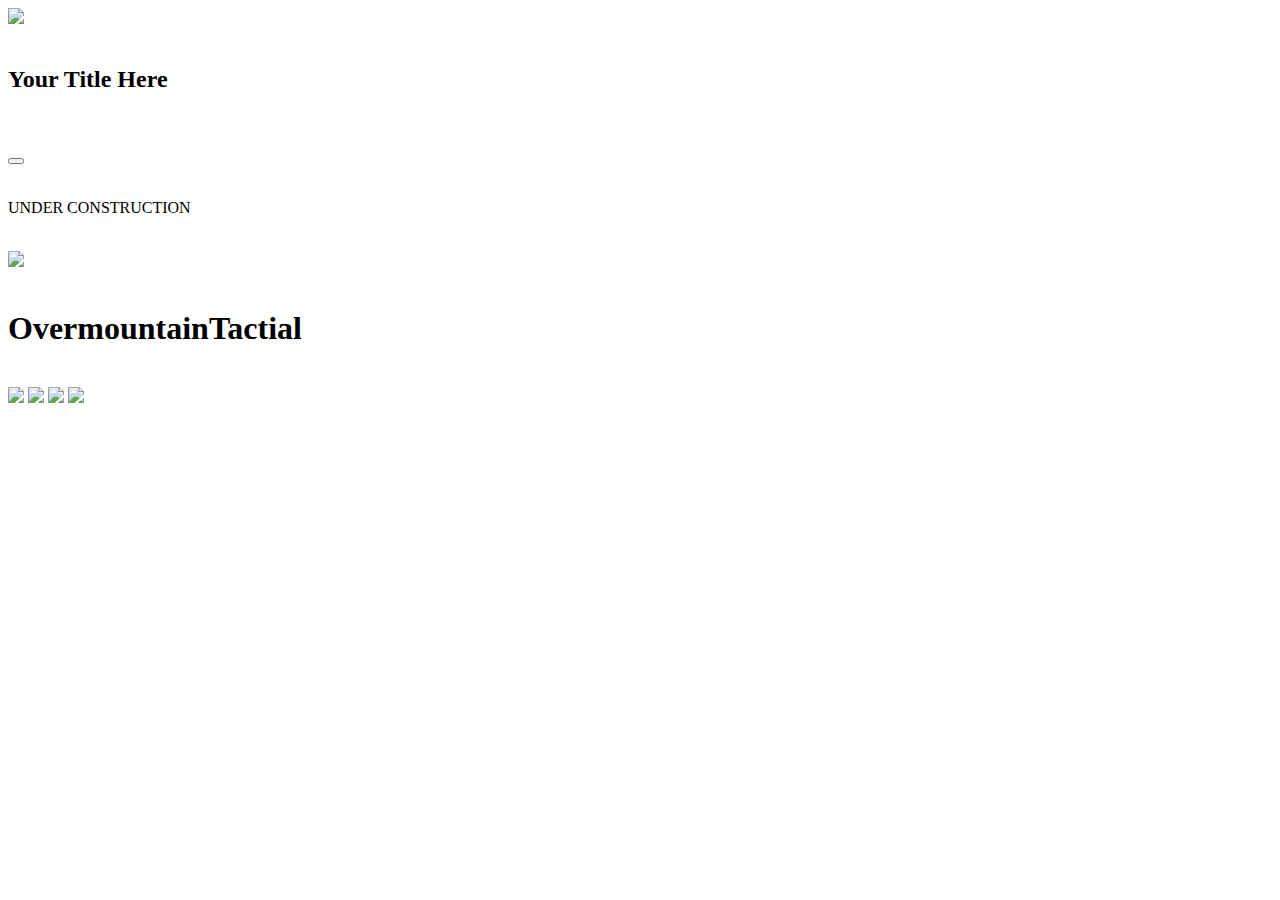
==== Overmountain Tactical/index.html @ b51eeb75 "2nd Draft" ====
<html xmlns="http://www.w3.org/1999/xhtml" lang="en">

<head>
	<meta http-equiv="Content-Type" content="text/html; charset=utf-8" />
	<meta name="description" content="HTTrack is an easy-to-use website mirror utility. It allows you to download a World Wide website from the Internet to a local directory,building recursively all structures, getting html, images, and other files from the server to your computer. Links are rebuiltrelatively so that you can freely browse to the local site (works with any browser). You can mirror several sites together so that you can jump from one toanother. You can, also, update an existing mirror site, or resume an interrupted download. The robot is fully configurable, with an integrated help" />
	<meta name="keywords" content="httrack, HTTRACK, HTTrack, winhttrack, WINHTTRACK, WinHTTrack, offline browser, web mirror utility, aspirateur web, surf offline, web capture, www mirror utility, browse offline, local  site builder, website mirroring, aspirateur www, internet grabber, capture de site web, internet tool, hors connexion, unix, dos, windows 95, windows 98, solaris, ibm580, AIX 4.0, HTS, HTGet, web aspirator, web aspirateur, libre, GPL, GNU, free software" />
	<title>Local index - HTTrack Website Copier</title>
  <!-- Mirror and index made by HTTrack Website Copier/3.48-22 [XR&CO'2014] -->
	<style type="text/css">
	<!--

body {
	margin: 0;  padding: 0;  margin-bottom: 15px;  margin-top: 8px;
	background: #77b;
}
body, td {
	font: 14px "Trebuchet MS", Verdana, Arial, Helvetica, sans-serif;
	}

#subTitle {
	background: #000;  color: #fff;  padding: 4px;  font-weight: bold; 
	}

#siteNavigation a, #siteNavigation .current {
	font-weight: bold;  color: #448;
	}
#siteNavigation a:link    { text-decoration: none; }
#siteNavigation a:visited { text-decoration: none; }

#siteNavigation .current { background-color: #ccd; }

#siteNavigation a:hover   { text-decoration: none;  background-color: #fff;  color: #000; }
#siteNavigation a:active  { text-decoration: none;  background-color: #ccc; }


a:link    { text-decoration: underline;  color: #00f; }
a:visited { text-decoration: underline;  color: #000; }
a:hover   { text-decoration: underline;  color: #c00; }
a:active  { text-decoration: underline; }

#pageContent {
	clear: both;
	border-bottom: 6px solid #000;
	padding: 10px;  padding-top: 20px;
	line-height: 1.65em;
	background-image: url(backblue.gif);
	background-repeat: no-repeat;
	background-position: top right;
	}

#pageContent, #siteNavigation {
	background-color: #ccd;
	}


.imgLeft  { float: left;   margin-right: 10px;  margin-bottom: 10px; }
.imgRight { float: right;  margin-left: 10px;   margin-bottom: 10px; }

hr { height: 1px;  color: #000;  background-color: #000;  margin-bottom: 15px; }

h1 { margin: 0;  font-weight: bold;  font-size: 2em; }
h2 { margin: 0;  font-weight: bold;  font-size: 1.6em; }
h3 { margin: 0;  font-weight: bold;  font-size: 1.3em; }
h4 { margin: 0;  font-weight: bold;  font-size: 1.18em; }

.blak { background-color: #000; }
.hide { display: none; }
.tableWidth { min-width: 400px; }

.tblRegular       { border-collapse: collapse; }
.tblRegular td    { padding: 6px;  background-image: url(fade.gif);  border: 2px solid #99c; }
.tblHeaderColor, .tblHeaderColor td { background: #99c; }
.tblNoBorder td   { border: 0; }


// -->
</style>

</head>

<table width="76%" border="0" align="center" cellspacing="0" cellpadding="3" class="tableWidth">
	<tr>
	<td id="subTitle">HTTrack Website Copier - Open Source offline browser</td>
	</tr>
</table>
<table width="76%" border="0" align="center" cellspacing="0" cellpadding="0" class="tableWidth">
<tr class="blak">
<td>
	<table width="100%" border="0" align="center" cellspacing="1" cellpadding="0">
	<tr>
	<td colspan="6"> 
		<table width="100%" border="0" align="center" cellspacing="0" cellpadding="10">
		<tr> 
		<td id="pageContent"> 
<!-- ==================== End prologue ==================== -->

	<meta name="generator" content="HTTrack Website Copier/3.x">
	<TITLE>Local index - HTTrack</TITLE>
</HEAD>
<BODY>
<H1 ALIGN=Center>Index of locally available sites:</H1>
	<TABLE BORDER="0" WIDTH="100%" CELLSPACING="1" CELLPADDING="0">
		<TR>
			<TD BACKGROUND="fade.gif">
				&middot;
					<A HREF="www.imxprs.com/free/walksindarkness/overmountain-tactical.html">
						Overmountain Tactical
					</A>		
			</TD>
		</TR>
	</TABLE>
	<BR>
	<BR>
	<BR>
  	<H6 ALIGN="RIGHT">
	<I>Mirror and index made by HTTrack Website Copier [XR&amp;CO'2008]</I>
	</H6>
	<!-- Mirror and index made by HTTrack Website Copier/3.48-22 [XR&CO'2014] -->
	<!-- Thanks for using HTTrack Website Copier! -->
	<meta HTTP-EQUIV="Refresh" CONTENT="0; URL=www.imxprs.com/free/walksindarkness/overmountain-tactical.html">


<!-- ==================== Start epilogue ==================== -->
		</td>
		</tr>
		</table>
	</td>
	</tr>
	</table>
</td>
</tr>
</table>

<table width="76%" border="0" align="center" valign="bottom" cellspacing="0" cellpadding="0">
	<tr>
	<td id="footer"><small>&copy; 2008 Xavier Roche & other contributors - Web Design: Leto Kauler.</small></td>
	</tr>
</table>

</body>

</html>
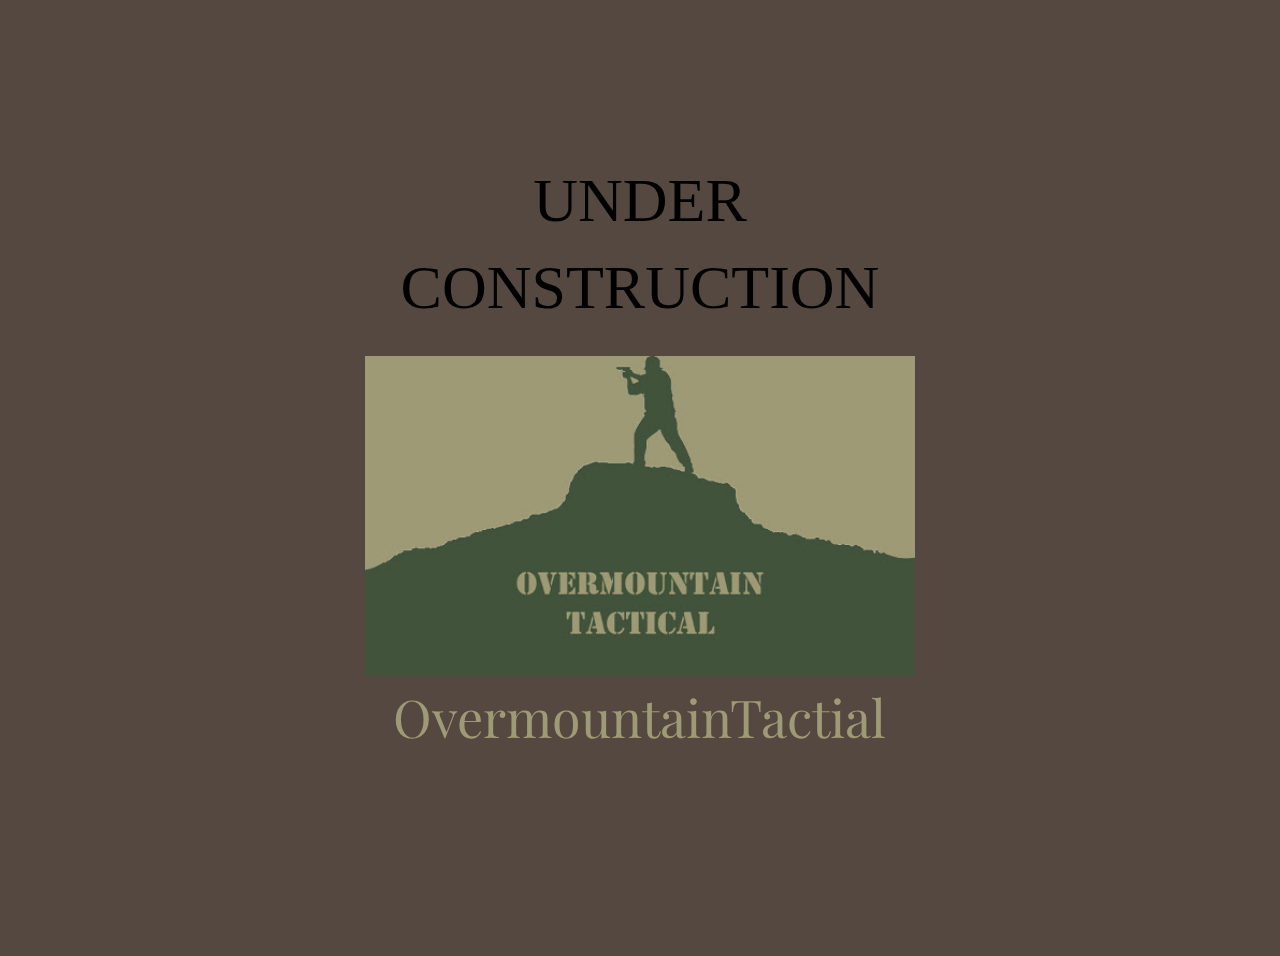
==== commit 3822e9ba: "3rd times the charm" ====
--- a/Overmountain Tactical/index.html
+++ b/Overmountain Tactical/index.html
@@ -103,7 +103,7 @@
 		<TR>
 			<TD BACKGROUND="fade.gif">
 				&middot;
-					<A HREF="www.imxprs.com/free/walksindarkness/overmountain-tactical.html">
+					<A HREF="edit.www.imcreator.com/viewer/vbid-71afe2b8-sf9ixatx.html">
 						Overmountain Tactical
 					</A>		
 			</TD>
@@ -117,7 +117,7 @@
 	</H6>
 	<!-- Mirror and index made by HTTrack Website Copier/3.48-22 [XR&CO'2014] -->
 	<!-- Thanks for using HTTrack Website Copier! -->
-	<meta HTTP-EQUIV="Refresh" CONTENT="0; URL=www.imxprs.com/free/walksindarkness/overmountain-tactical.html">
+	<meta HTTP-EQUIV="Refresh" CONTENT="0; URL=edit.www.imcreator.com/viewer/vbid-71afe2b8-sf9ixatx.html">
 
 
 <!-- ==================== Start epilogue ==================== -->
